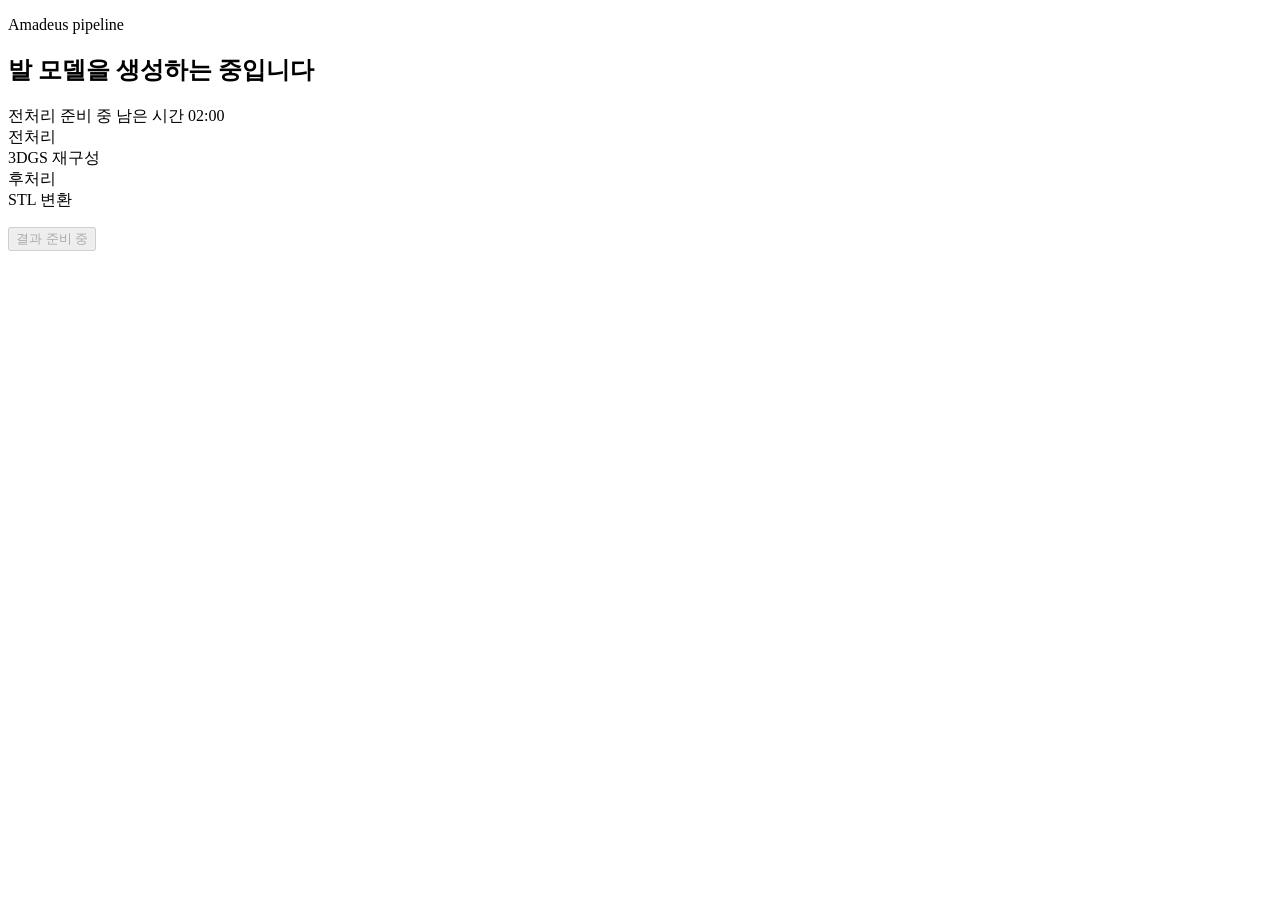
==== web/backend/app/static/processing.html @ 28835d0e "Connect web runner to pipeline command" ====
<!doctype html>
<html lang="ko">
  <head>
    <meta charset="utf-8" />
    <meta name="viewport" content="width=device-width, initial-scale=1" />
    <title>Processing - Amadeus</title>
    <link rel="stylesheet" href="/static/styles.css" />
  </head>
  <body>
    <main class="shell process-shell">
      <section class="process-panel">
        <p class="eyebrow">Amadeus pipeline</p>
        <h1>발 모델을 생성하는 중입니다</h1>

        <div class="progress-meta">
          <span id="stageLabel">전처리 준비 중</span>
          <span id="timeLeft">남은 시간 02:00</span>
        </div>

        <div class="progress-track" aria-label="Processing progress">
          <div id="progressBar" class="progress-bar"></div>
        </div>

        <div class="stage-grid">
          <div class="stage active" data-stage="0">전처리</div>
          <div class="stage" data-stage="1">3DGS 재구성</div>
          <div class="stage" data-stage="2">후처리</div>
          <div class="stage" data-stage="3">STL 변환</div>
        </div>

        <p id="errorText" class="status-text"></p>
        <button id="skipButton" type="button" disabled>결과 준비 중</button>
      </section>
    </main>

    <script src="/static/processing.js"></script>
  </body>
</html>
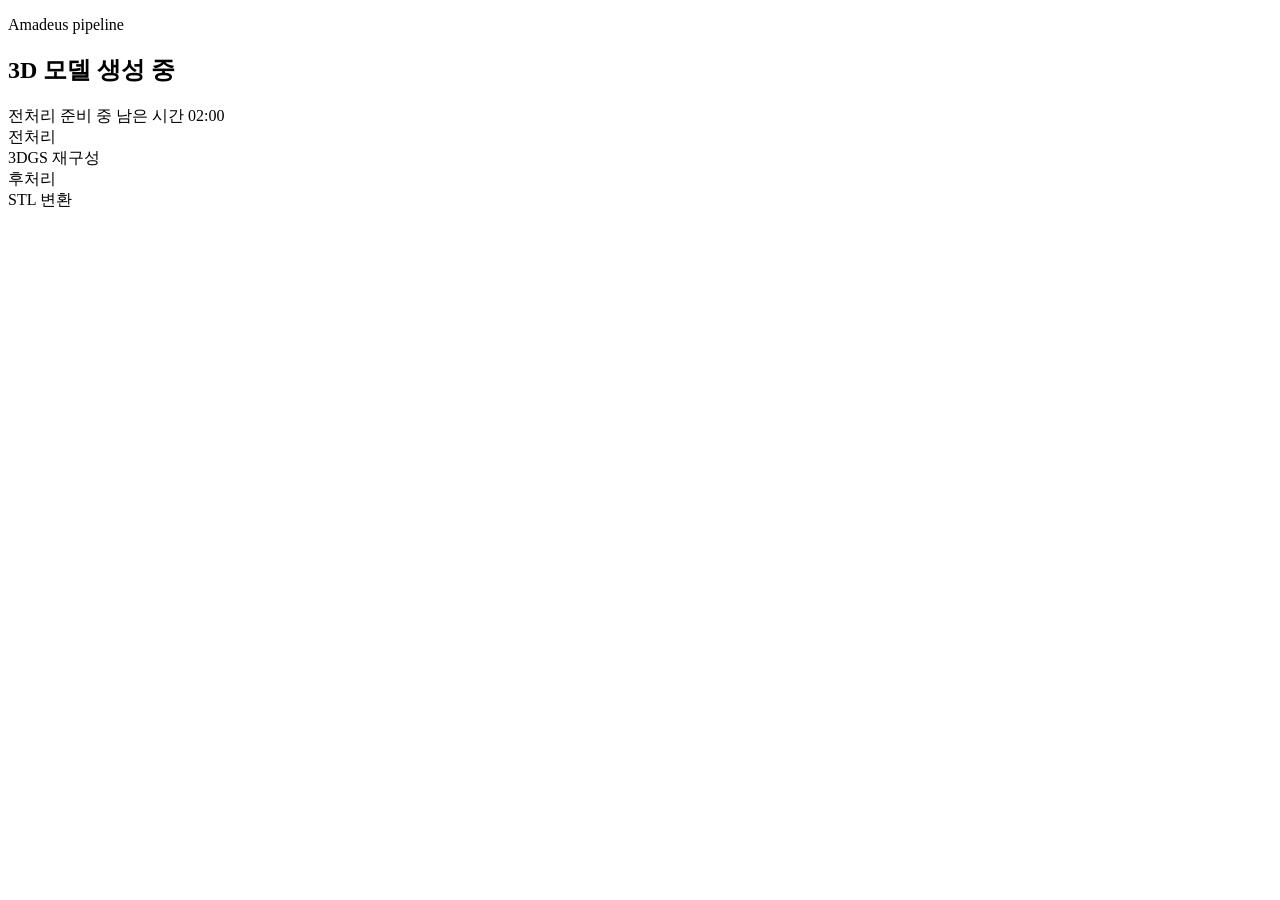
==== commit e6310ede: "Refine Toss-inspired web styling" ====
--- a/web/backend/app/static/processing.html
+++ b/web/backend/app/static/processing.html
@@ -10,7 +10,7 @@
     <main class="shell process-shell">
       <section class="process-panel">
         <p class="eyebrow">Amadeus pipeline</p>
-        <h1>발 모델을 생성하는 중입니다</h1>
+        <h1>3D 모델 생성 중</h1>
 
         <div class="progress-meta">
           <span id="stageLabel">전처리 준비 중</span>
@@ -29,7 +29,6 @@
         </div>
 
         <p id="errorText" class="status-text"></p>
-        <button id="skipButton" type="button" disabled>결과 준비 중</button>
       </section>
     </main>
 
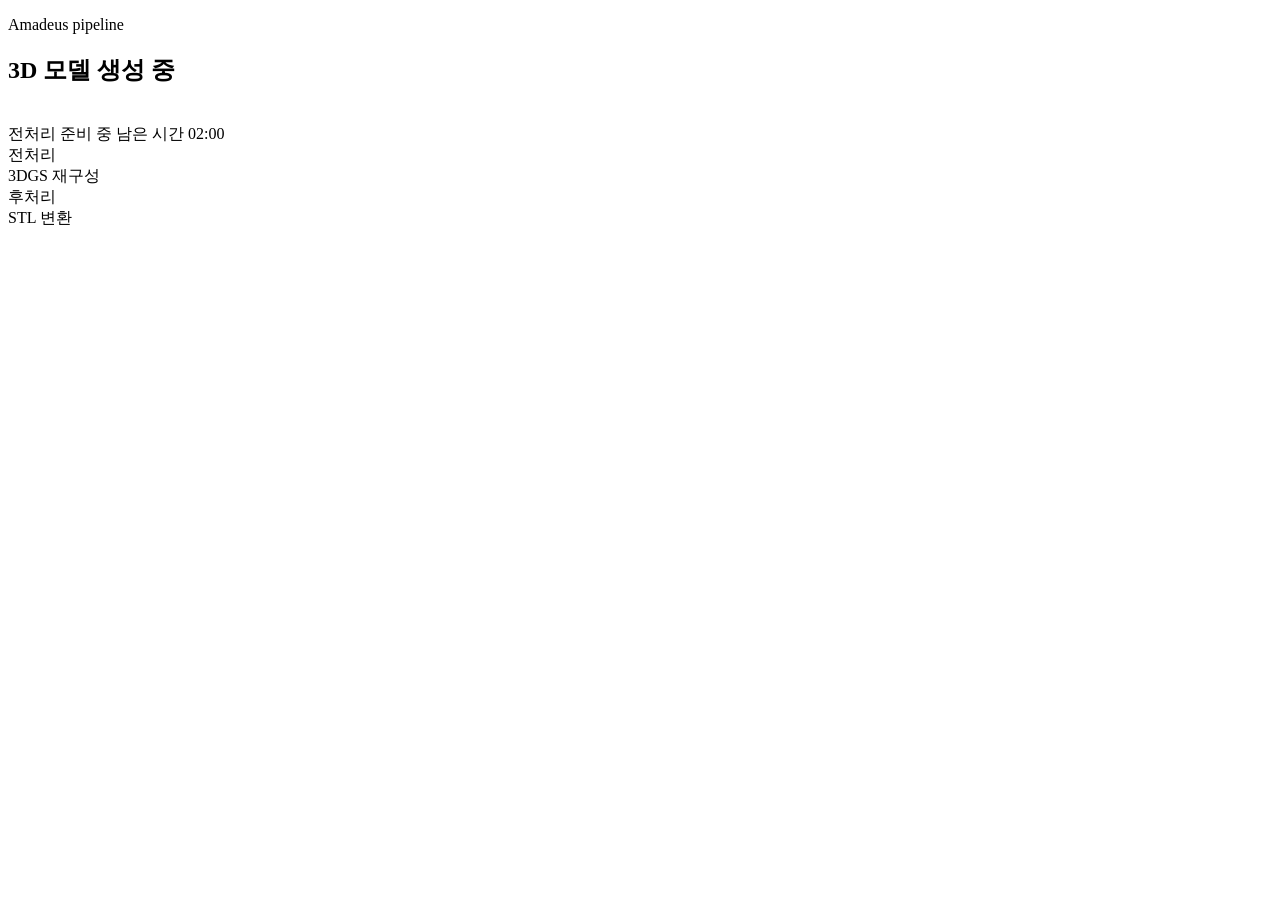
==== commit b9391e77: "Polish demo flow interactions" ====
--- a/web/backend/app/static/processing.html
+++ b/web/backend/app/static/processing.html
@@ -10,7 +10,10 @@
     <main class="shell process-shell">
       <section class="process-panel">
         <p class="eyebrow">Amadeus pipeline</p>
-        <h1>3D 모델 생성 중</h1>
+        <div class="process-title-row">
+          <h1>3D 모델 생성 중</h1>
+          <img class="process-spinner" src="/static/images/processing-foot-wire.jpeg" alt="" />
+        </div>
 
         <div class="progress-meta">
           <span id="stageLabel">전처리 준비 중</span>
